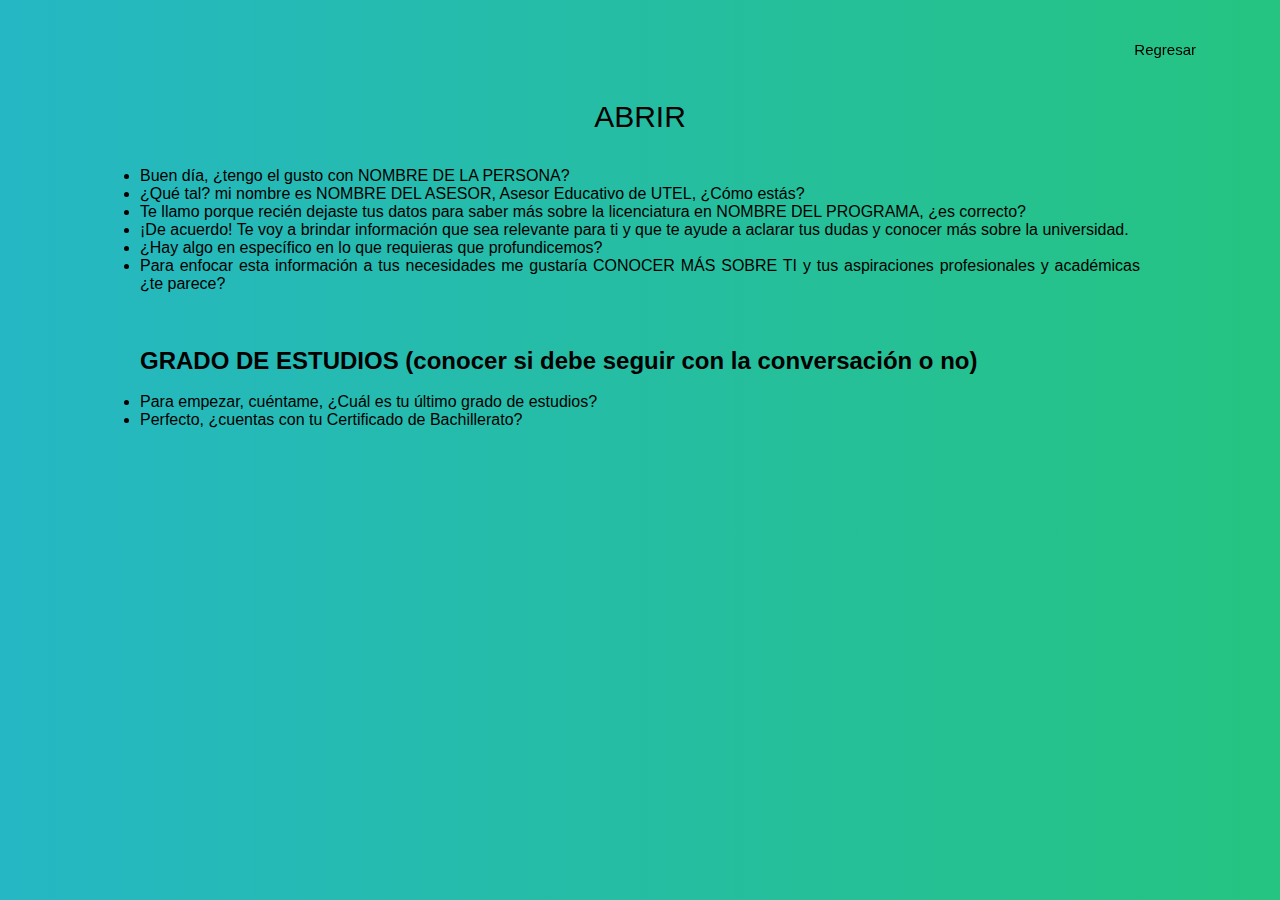
==== Abrir.html @ b665cdbd "Add files via upload" ====
<!DOCTYPE html>
<html lang="es">
<head>
	<meta charset="UTF-8">
    <title>Abrir</title>
    <link rel="stylesheet" href="css/estilos.css">
    <script src="https://ajax.googleapis.com/ajax/libs/jquery/1.9.1/jquery.min.js"></script>
</head>
<body>

    <!-- -->
    <!--  Sección Central  -->
    

    
    <header class="header">
        <div class="container" >
            <nav class="menu">
                <a href="index.html" >Regresar</a>
           </nav>
        </div>
    </header>
    <main>
        <div class="main">
            <div class="wrap">
                <h1>Abrir</h1>
                <article>
                    <br>
                    <ul>
                    <li>Buen día, ¿tengo el gusto con NOMBRE DE LA PERSONA?</li>
                    <li>¿Qué tal? mi nombre es NOMBRE DEL ASESOR, Asesor Educativo de UTEL, ¿Cómo estás?</li>
                    <li>Te llamo porque recién dejaste tus datos para saber más sobre la licenciatura en NOMBRE DEL PROGRAMA, ¿es correcto?</li>
                    <li>¡De acuerdo! Te voy a brindar información que sea relevante para ti y que te ayude a aclarar tus dudas y conocer más sobre la universidad.</li>
                    <li>¿Hay algo en específico en lo que requieras que profundicemos?</li>
                    <li>Para enfocar esta información a tus necesidades me gustaría CONOCER MÁS SOBRE TI y tus aspiraciones profesionales y académicas ¿te parece?</li>
                </ul>
                </article>
                <br><br><br>
                <article>
                    <h2>GRADO DE ESTUDIOS (conocer si debe seguir con la conversación o no)</h2>
                    <br>
                    <ul>
                        <li>Para empezar, cuéntame, ¿Cuál es tu último grado de estudios? </li>
                        <li>Perfecto, ¿cuentas con tu Certificado de Bachillerato?</li>
                    </ul>
                </article>
                

            </div>
        </div>

    
    </main>
  

</body> 
<script src="js/seccion.js"></script>
</html>
---- css/estilos.css ----
*{
		margin: 0;
		padding: 0;
		box-sizing: border-box;
		font-family: 'Montserrat Alternates', sans-serif;
	}

	.capa{
		position: fixed;
		width: 100%;
		height: 100vh;
		background: rgba(0,0,0,0.6);
		z-index: -1;
		top: 0;left: 0;
	}
	/*Estilos para el encabezado*/
	.header{
		width: 100%;
		height: 100px;
		position: fixed;
		top: 0;left: 0;
	}
	.container{
		width: 90%;
		max-width: 1200px;
		margin: auto;
	}
	.container .btn-menu, .logo{
		float: left;
		line-height:100px;
	}
	.container .btn-menu label{
		color:black;
		font-size: 25px;
		cursor: pointer;
	}

	.container .menu{
		float: right;
		line-height: 100px;
	}
	.container .menu a{
		display: inline-block;
		padding: 15px;
		line-height: normal;
		text-decoration: none;
		color: black;
		transition: all 0.3s ease;
		border-bottom: 2px solid transparent;
		font-size: 15px;
		margin-right: 5px;
	}
	.container .menu a:hover{
		border-bottom: 2px solid #c7c7c7;
		padding-bottom: 5px;
	}
	/*Fin de Estilos para el encabezado*/

	/*Menù lateral*/
	#btn-menu{
		display: none;
	}
	.container-menu{
		position: absolute;
		background: rgba(0,0,0,0.5);
		width: 100%;
		height: 100vh;
		top: 0;left: 0;
		transition: all 500ms ease;
		opacity: 0;
		visibility: hidden;
	}
	#btn-menu:checked ~ .container-menu{
		opacity: 1;
		visibility: visible;
	}
	.cont-menu{
		width: 100%;
		max-width: 250px;
		background: #1c1c1c;
		height: 100vh;
		position: relative;
		transition: all 500ms ease;
		transform: translateX(-100%);
	}
	#btn-menu:checked ~ .container-menu .cont-menu{
		transform: translateX(0%);
	}
	.cont-menu nav{
		transform: translateY(15%);
	}
	.cont-menu nav a{
		display: block;
		text-decoration: none;
		padding: 20px;
		color: #c7c7c7;
		border-left: 5px solid transparent;
		transition: all 400ms ease;
	}
	.cont-menu nav a:hover{
		border-left: 5px solid #c7c7c7;
		background: #1f1f1f;
	}
	.cont-menu label{
		position: absolute;
		right: 5px;
		top: 10px;
		color:black;
		cursor: pointer;
		font-size: 18px;
	}
  /*Licenciaturas inicio*/
.container-lic{
	width: 90%;
	max-width: 1200px;
	margin: auto;
}
.container-lic .btn-menu, .logo{
	float: left;
	line-height:100px;
}
.container-lic .btn-menu label{
	color: black;
	font-size: 50px;
	cursor: pointer;
}

.container-lic .menu{
	float: left;
	line-height: 100px;
}
.container-lic .menu a{
	display: inline-block;
	padding: 15px;
	line-height: normal;
	text-decoration: none;
	color: black;
	transition: all 0.3s ease;
	border-bottom: 2px solid transparent;
	font-size: 50px;
	margin-right: 5px;
}
.container-lic .menu a:hover{
	border-bottom: 2px solid #c7c7c7;
	padding-bottom: 5px;
}

/* Licenciaturas Fin */ 

/* Index (Home) inicio  */
.container-home{
	width: 100%;
	max-width: 1200px;
	margin: auto;
	justify-content: center;
	display: flex;
}

.container-home .btn-menu label{
	color: black;
	font-size: 500px;
	cursor: pointer;
}
.container-home .menu{
	float: center;
	line-height: 200px;
}
.container-home .menu a{
	display: inline-block;
	padding: 15px;
	line-height: normal;
	text-decoration: none;
	color: black;
	transition: all 0.3s ease;
	border-bottom: 2px solid transparent;
	font-size: 80px;
	margin-right: 5px;
}
.container-home .menu a:hover{
	border-bottom: 2px solid #c7c7c7;
	padding-bottom: 5px;
}

/* Index (Home) Fin  */


  .wrap {
  width: 90%;
  max-width: 1000px;
  margin: auto; 
  color:black;}
  .wrap p{
	text-align: justify; 	  
  }
  .wrap li{
	text-align: justify; 	  
  }

.main {
  width: 100%;
  min-height: 100px; 
  margin-block: 100px;
}
.seccionToggle {
  display: none;
  height: calc(100vh - 50px);
  padding: 50px 0;
  text-align: justify; 
  margin-block: 100px;
}

h1{
	font-size: 30px;
	color: black;
	text-transform: uppercase;
	font-weight: 300;
	text-align: center;
	margin-bottom: 15px;
  }
  table{
	width:100%;
	table-layout: fixed;
  }
  .tbl-header{
	background-color: rgba(255,255,255,0.3);
   }
  .tbl-content{
	height:300px;
	overflow-x:auto;
	margin-top: 0px;
	border: 1px solid rgba(255,255,255,0.3);
  }
  th{
	padding: 20px 15px;
	text-align: Center;
	font-weight: 500;
	font-size: 15px;
	color: black;
	text-transform: uppercase;
  }
  td{
	padding: 20px 15px;
	text-align: Center;
	font-weight: 500;
	font-size: 15px;
	color: black;
	text-transform: uppercase;
	border-bottom: solid 10px rgba(255,255,255,0.1);
  }
  
  
  /* demo styles */
  
  @import url(https://fonts.googleapis.com/css?family=Roboto:400,500,300,700);
  body{
	background: -webkit-linear-gradient(left, #25b7c4, #25c481);
	background: linear-gradient(to right, #25b7c4, #25c481);
	font-family: 'Roboto', sans-serif;
  }
  section{
	margin: 50px;
  }
  
  
  /* follow me template */
  .made-with-love {
	margin-top: 40px;
	padding: 10px;
	clear: left;
	text-align: center;
	font-size: 10px;
	font-family: arial;
	color: #fff;
  }
  .made-with-love i {
	font-style: normal;
	color: #F50057;
	font-size: 14px;
	position: relative;
	top: 2px;
  }
  .made-with-love a {
	color: #fff;
	text-decoration: none;
  }
  .made-with-love a:hover {
	text-decoration: underline;
  }
  
  
  /* for custom scrollbar for webkit browser*/
  
  ::-webkit-scrollbar {
	  width: 6px;
  } 
  ::-webkit-scrollbar-track {
	  -webkit-box-shadow: inset 0 0 6px rgba(0,0,0,0.3); 
  } 
  ::-webkit-scrollbar-thumb {
	  -webkit-box-shadow: inset 0 0 6px rgba(0,0,0,0.3); 
  }
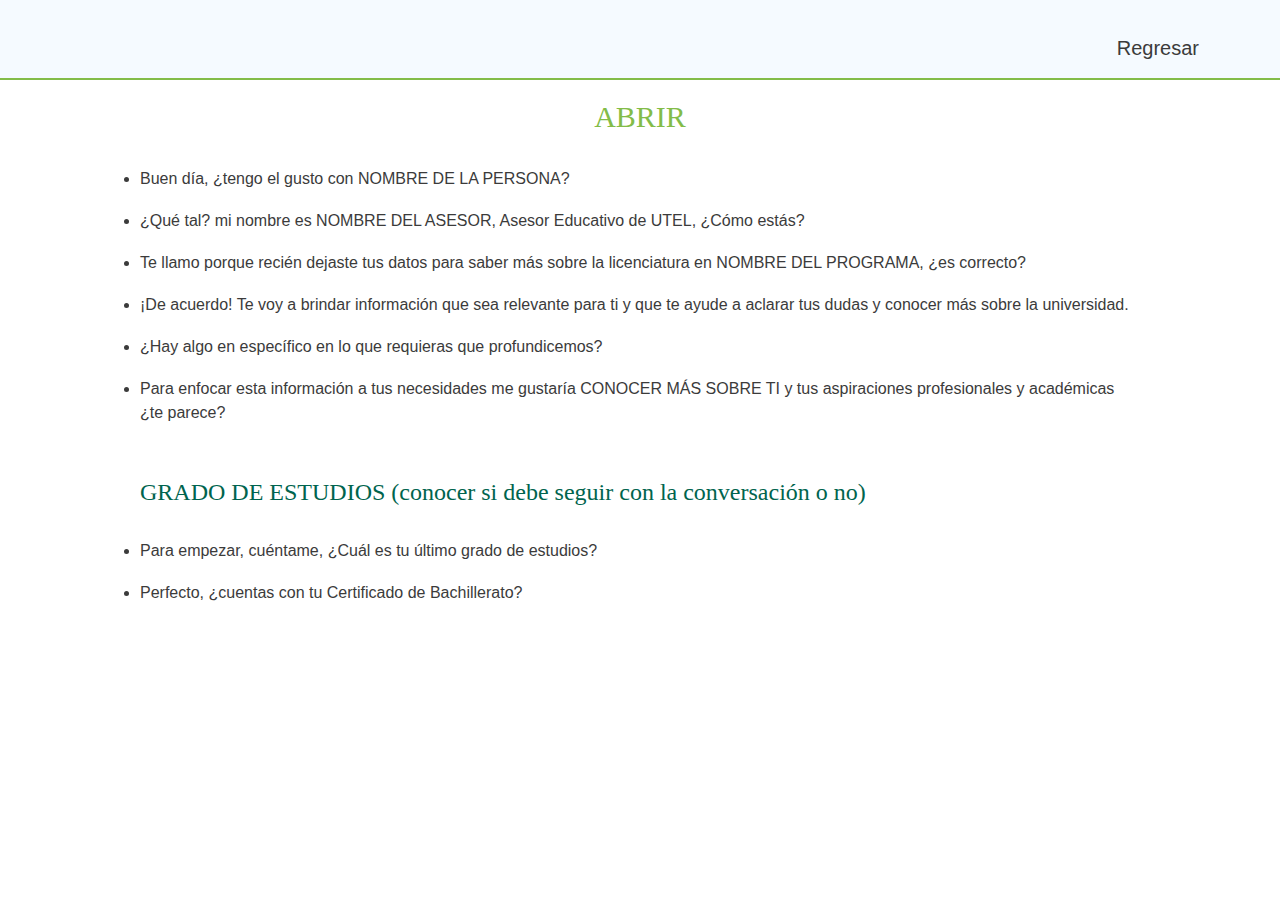
==== commit 07c54eb8: "Add files via upload" ====
--- a/Abrir.html
+++ b/Abrir.html
@@ -27,11 +27,11 @@
                 <article>
                     <br>
                     <ul>
-                    <li>Buen día, ¿tengo el gusto con NOMBRE DE LA PERSONA?</li>
-                    <li>¿Qué tal? mi nombre es NOMBRE DEL ASESOR, Asesor Educativo de UTEL, ¿Cómo estás?</li>
-                    <li>Te llamo porque recién dejaste tus datos para saber más sobre la licenciatura en NOMBRE DEL PROGRAMA, ¿es correcto?</li>
-                    <li>¡De acuerdo! Te voy a brindar información que sea relevante para ti y que te ayude a aclarar tus dudas y conocer más sobre la universidad.</li>
-                    <li>¿Hay algo en específico en lo que requieras que profundicemos?</li>
+                    <li>Buen día, ¿tengo el gusto con NOMBRE DE LA PERSONA?</li>&nbsp;<br>
+                    <li>¿Qué tal? mi nombre es NOMBRE DEL ASESOR, Asesor Educativo de UTEL, ¿Cómo estás?</li>&nbsp;<br>
+                    <li>Te llamo porque recién dejaste tus datos para saber más sobre la licenciatura en NOMBRE DEL PROGRAMA, ¿es correcto?</li>&nbsp;<br>
+                    <li>¡De acuerdo! Te voy a brindar información que sea relevante para ti y que te ayude a aclarar tus dudas y conocer más sobre la universidad.</li>&nbsp;<br>
+                    <li>¿Hay algo en específico en lo que requieras que profundicemos?</li>&nbsp;<br>
                     <li>Para enfocar esta información a tus necesidades me gustaría CONOCER MÁS SOBRE TI y tus aspiraciones profesionales y académicas ¿te parece?</li>
                 </ul>
                 </article>
@@ -40,7 +40,7 @@
                     <h2>GRADO DE ESTUDIOS (conocer si debe seguir con la conversación o no)</h2>
                     <br>
                     <ul>
-                        <li>Para empezar, cuéntame, ¿Cuál es tu último grado de estudios? </li>
+                        <li>Para empezar, cuéntame, ¿Cuál es tu último grado de estudios? </li>&nbsp;<br>
                         <li>Perfecto, ¿cuentas con tu Certificado de Bachillerato?</li>
                     </ul>
                 </article>
--- a/css/estilos.css
+++ b/css/estilos.css
@@ -1,9 +1,104 @@
+ *{box-sizing: border-box;
+        padding: 0;
+        margin:0;}
+        
+        
+
+        
+  @font-face {   
+        
+      font-family: 'GloberRegular';
+  src: url('https://hs-568441.f.hubspotemail.net/hub/568441/hubfs/fuentesdise%C3%B1oweb/Glober/Fontfabric%20-%20GloberRegular.eot'); /* IE9 Compat Modes */
+  src: url('https://hs-568441.f.hubspotemail.net/hub/568441/hubfs/fuentesdise%C3%B1oweb/Glober/Fontfabric%20-%20GloberRegular.eot?#iefix') format('embedded-opentype'), /* IE6-IE8 */
+       url('https://hs-568441.f.hubspotemail.net/hub/568441/hubfs/fuentesdise%C3%B1oweb/Fontfabric%20-%20GloberRegular.woff') format('woff'), /* Modern Browsers */
+       url('https://hs-568441.f.hubspotemail.net/hub/568441/hubfs/fuentesdise%C3%B1oweb/Fontfabric%20-%20GloberRegular.ttf')  format('truetype'), /* Safari, Android, iOS */
+       url('https://hs-568441.f.hubspotemail.net/hub/568441/hubfs/fuentesdise%C3%B1oweb/Glober/Fontfabric%20-%20GloberRegular.svg#21661efc977bfcfec5c6c16307c05ceb') format('svg'); /* Legacy iOS */
+       
+  font-style:   normal;
+
+       }
+    
+/* fonts */
+  
+@font-face {
+  font-family: 'GloberBold';
+  src: url('https://hs-568441.f.hubspotemail.net/hub/568441/hubfs/fuentesdise%C3%B1oweb/Glober/Fontfabric%20-%20GloberBold.eot'); /* IE9 Compat Modes */
+  src: url('https://hs-568441.f.hubspotemail.net/hub/568441/hubfs/fuentesdise%C3%B1oweb/Glober/Fontfabric%20-%20GloberBold.eot?#iefix') format('embedded-opentype'), /* IE6-IE8 */
+       url('https://hs-568441.f.hubspotemail.net/hub/568441/hubfs/fuentesdise%C3%B1oweb/Fontfabric%20-%20GloberBold.woff') format('woff'), /* Modern Browsers */
+       url('https://hs-568441.f.hubspotemail.net/hub/568441/hubfs/fuentesdise%C3%B1oweb/Font.menufabric%20-%20GloberBold.ttf')  format('truetype'), /* Safari, Android, iOS */
+       url('https://hs-568441.f.hubspotemail.net/hub/568441/hubfs/fuentesdise%C3%B1oweb/Glober/Fontfabric%20-%20GloberBold.svg#21661efc977bfcfec5c6c16307c05ceb') format('svg'); /* Legacy iOS */
+       
+  font-style:   normal;
+  font-weight:  400;
+}
+
+@font-face {
+  font-family: 'GloberHeavy';
+  src: url('https://hs-568441.f.hubspotemail.net/hub/568441/hubfs/fuentesdise%C3%B1oweb/Glober/Fontfabric%20-%20GloberHeavy.eot'); /* IE9 Compat Modes */
+  src: url('https://hs-568441.f.hubspotemail.net/hub/568441/hubfs/fuentesdise%C3%B1oweb/Glober/Fontfabric%20-%20GloberHeavy.eot?#iefix') format('embedded-opentype'), /* IE6-IE8 */
+       url('https://hs-568441.f.hubspotemail.net/hub/568441/hubfs/fuentesdise%C3%B1oweb/Fontfabric%20-%20GloberHeavy.woff') format('woff'), /* Modern Browsers */
+       url('https://hs-568441.f.hubspotemail.net/hub/568441/hubfs/fuentesdise%C3%B1oweb/Fontfabric%20-%20GloberHeavy.ttf')  format('truetype'), /* Safari, Android, iOS */
+       url('https://hs-568441.f.hubspotemail.net/hub/568441/hubfs/fuentesdise%C3%B1oweb/Glober/Fontfabric%20-%20GloberHeavy.svg#21661efc977bfcfec5c6c16307c05ceb') format('svg'); /* Legacy iOS */
+       
+  font-style:   normal;
+  font-weight:  400;
+}
+
+@font-face {
+  font-family: 'GloberLight';
+  src: url('https://hs-568441.f.hubspotemail.net/hub/568441/hubfs/fuentesdise%C3%B1oweb/Glober/Fontfabric%20-%20GloberLight.eot'); /* IE9 Compat Modes */
+  src: url('https://hs-568441.f.hubspotemail.net/hub/568441/hubfs/fuentesdise%C3%B1oweb/Glober/Fontfabric%20-%20GloberLight.eot?#iefix') format('embedded-opentype'), /* IE6-IE8 */
+       url('https://hs-568441.f.hubspotemail.net/hub/568441/hubfs/fuentesdise%C3%B1oweb/Fontfabric%20-%20GloberLight.woff') format('woff'), /* Modern Browsers */
+       url('https://hs-568441.f.hubspotemail.net/hub/568441/hubfs/fuentesdise%C3%B1oweb/Fontfabric%20-%20GloberLight.ttf')  format('truetype'), /* Safari, Android, iOS */
+       url('https://hs-568441.f.hubspotemail.net/hub/568441/hubfs/fuentesdise%C3%B1oweb/Glober/Fontfabric%20-%20GloberLight.svg#21661efc977bfcfec5c6c16307c05ceb') format('svg'); /* Legacy iOS */
+       
+  font-style:   normal;
+  font-weight:  400;
+}
+
+@font-face {
+  font-family: 'GloberRegular';
+  src: url('https://hs-568441.f.hubspotemail.net/hub/568441/hubfs/fuentesdise%C3%B1oweb/Glober/Fontfabric%20-%20GloberRegular.eot'); /* IE9 Compat Modes */
+  src: url('https://hs-568441.f.hubspotemail.net/hub/568441/hubfs/fuentesdise%C3%B1oweb/Glober/Fontfabric%20-%20GloberRegular.eot?#iefix') format('embedded-opentype'), /* IE6-IE8 */
+       url('https://hs-568441.f.hubspotemail.net/hub/568441/hubfs/fuentesdise%C3%B1oweb/Fontfabric%20-%20GloberRegular.woff') format('woff'), /* Modern Browsers */
+       url('https://hs-568441.f.hubspotemail.net/hub/568441/hubfs/fuentesdise%C3%B1oweb/Fontfabric%20-%20GloberRegular.ttf')  format('truetype'), /* Safari, Android, iOS */
+       url('https://hs-568441.f.hubspotemail.net/hub/568441/hubfs/fuentesdise%C3%B1oweb/Glober/Fontfabric%20-%20GloberRegular.svg#21661efc977bfcfec5c6c16307c05ceb') format('svg'); /* Legacy iOS */
+       
+  font-style:   normal;
+  font-weight:  400;
+}
+
+@font-face {
+  font-family: 'GloberSemiBold';
+  src: url('https://hs-568441.f.hubspotemail.net/hub/568441/hubfs/fuentesdise%C3%B1oweb/Glober/Fontfabric%20-%20GloberSemiBold.eot'); /* IE9 Compat Modes */
+  src: url('https://hs-568441.f.hubspotemail.net/hub/568441/hubfs/fuentesdise%C3%B1oweb/Glober/Fontfabric%20-%20GloberSemiBold.eot?#iefix') format('embedded-opentype'), /* IE6-IE8 */
+       url('https://hs-568441.f.hubspotemail.net/hub/568441/hubfs/fuentesdise%C3%B1oweb/Fontfabric%20-%20GloberSemiBold.woff') format('woff'), /* Modern Browsers */
+       url('https://hs-568441.f.hubspotemail.net/hub/568441/hubfs/fuentesdise%C3%B1oweb/Fontfabric%20-%20GloberSemiBold.ttf')  format('truetype'), /* Safari, Android, iOS */
+       url('https://hs-568441.f.hubspotemail.net/hub/568441/hubfs/fuentesdise%C3%B1oweb/Glober/Fontfabric%20-%20GloberSemiBold.svg#21661efc977bfcfec5c6c16307c05ceb') format('svg'); /* Legacy iOS */
+       
+  font-style:   normal;
+  font-weight:  400;
+}
+
+@font-face {
+  font-family: 'GlobarThin';
+  src: url('https://hs-568441.f.hubspotemail.net/hub/568441/hubfs/fuentesdise%C3%B1oweb/Glober/Fontfabric%20-%20GloberThin.eot'); /* IE9 Compat Modes */
+  src: url('https://hs-568441.f.hubspotemail.net/hub/568441/hubfs/fuentesdise%C3%B1oweb/Glober/Fontfabric%20-%20GloberThin.eot?#iefix') format('embedded-opentype'), /* IE6-IE8 */
+       url('https://hs-568441.f.hubspotemail.net/hub/568441/hubfs/fuentesdise%C3%B1oweb/Fontfabric%20-%20GloberThin.woff') format('woff'), /* Modern Browsers */
+       url('https://hs-568441.f.hubspotemail.net/hub/568441/hubfs/fuentesdise%C3%B1oweb/Fontfabric%20-%20GloberThin.ttf')  format('truetype'), /* Safari, Android, iOS */
+       url('https://hs-568441.f.hubspotemail.net/hub/568441/hubfs/fuentesdise%C3%B1oweb/Glober/Fontfabric%20-%20GloberThin.svg#21661efc977bfcfec5c6c16307c05ceb') format('svg'); /* Legacy iOS */
+       
+  font-style:   normal;
+  font-weight:  400;
+} 
+
 
 	*{
 		margin: 0;
 		padding: 0;
 		box-sizing: border-box;
-		font-family: 'Montserrat Alternates', sans-serif;
+		font-family: 'GloberRegular', sans-serif;
+		color:#3b3b3b;
 	}
 
 	.capa{
@@ -17,9 +112,12 @@
 	/*Estilos para el encabezado*/
 	.header{
 		width: 100%;
-		height: 100px;
+		height: 80px;
 		position: fixed;
 		top: 0;left: 0;
+		background-color: #f5faff;
+		border-bottom: solid 2px #83bc48;
+	
 	}
 	.container{
 		width: 90%;
@@ -42,17 +140,17 @@
 	}
 	.container .menu a{
 		display: inline-block;
-		padding: 15px;
+		padding: 12px;
 		line-height: normal;
 		text-decoration: none;
-		color: black;
+		color:#3b3b3b;
 		transition: all 0.3s ease;
 		border-bottom: 2px solid transparent;
-		font-size: 15px;
+		font-size: 20px;
 		margin-right: 5px;
 	}
 	.container .menu a:hover{
-		border-bottom: 2px solid #c7c7c7;
+		border-bottom: 2px solid #83bc48;
 		padding-bottom: 5px;
 	}
 	/*Fin de Estilos para el encabezado*/
@@ -94,19 +192,19 @@
 		display: block;
 		text-decoration: none;
 		padding: 20px;
-		color: #c7c7c7;
+		color:#3b3b3b;
 		border-left: 5px solid transparent;
 		transition: all 400ms ease;
 	}
 	.cont-menu nav a:hover{
-		border-left: 5px solid #c7c7c7;
+		border-left: 5px solid #83bc48;
 		background: #1f1f1f;
 	}
 	.cont-menu label{
 		position: absolute;
 		right: 5px;
 		top: 10px;
-		color:black;
+		color:#3b3b3b;
 		cursor: pointer;
 		font-size: 18px;
 	}
@@ -122,7 +220,7 @@
 }
 .container-lic .btn-menu label{
 	color: black;
-	font-size: 50px;
+	font-size: 40px;
 	cursor: pointer;
 }
 
@@ -135,14 +233,15 @@
 	padding: 15px;
 	line-height: normal;
 	text-decoration: none;
-	color: black;
+	color:#3b3b3b;
 	transition: all 0.3s ease;
 	border-bottom: 2px solid transparent;
-	font-size: 50px;
+	font-size: 40px;
+	font-family: 'GloberBold';
 	margin-right: 5px;
 }
 .container-lic .menu a:hover{
-	border-bottom: 2px solid #c7c7c7;
+	border-bottom: 2px solid #83bc48;
 	padding-bottom: 5px;
 }
 
@@ -171,14 +270,15 @@
 	padding: 15px;
 	line-height: normal;
 	text-decoration: none;
-	color: black;
+	color:#3b3b3b;
 	transition: all 0.3s ease;
 	border-bottom: 2px solid transparent;
-	font-size: 80px;
+	font-size: 40px;
 	margin-right: 5px;
+	font-family: 'GloberBold';
 }
 .container-home .menu a:hover{
-	border-bottom: 2px solid #c7c7c7;
+	border-bottom: 2px solid #83bc48;
 	padding-bottom: 5px;
 }
 
@@ -191,11 +291,20 @@
   margin: auto; 
   color:black;}
   .wrap p{
-	text-align: justify; 	  
+	text-align:left; 	  
   }
   .wrap li{
-	text-align: justify; 	  
-  }
+	text-align:left; 
+	  list-style-position: outside;
+  }
+ul li {
+  line-height: 1.5;
+}
+
+ol {
+  list-style-type: lower-alpha;
+	
+}
 
 .main {
   width: 100%;
@@ -212,10 +321,21 @@
 
 h1{
 	font-size: 30px;
-	color: black;
+	color: #83bc48;
+	font-family: 'GloberBold';
 	text-transform: uppercase;
 	font-weight: 300;
 	text-align: center;
+	margin-bottom: 15px;
+	
+  }
+h2 {
+	font-size: 24px;
+	color: #00644e;
+	font-family: 'GloberBold';
+
+	font-weight: 300;
+	text-align: left;
 	margin-bottom: 15px;
   }
   table{
@@ -237,6 +357,7 @@
 	font-weight: 500;
 	font-size: 15px;
 	color: black;
+	  font-family: 'GloberBold';
 	text-transform: uppercase;
   }
   td{
@@ -254,9 +375,8 @@
   
   @import url(https://fonts.googleapis.com/css?family=Roboto:400,500,300,700);
   body{
-	background: -webkit-linear-gradient(left, #25b7c4, #25c481);
-	background: linear-gradient(to right, #25b7c4, #25c481);
-	font-family: 'Roboto', sans-serif;
+	
+	font-family: 'GloberReguar', sans-serif;
   }
   section{
 	margin: 50px;
